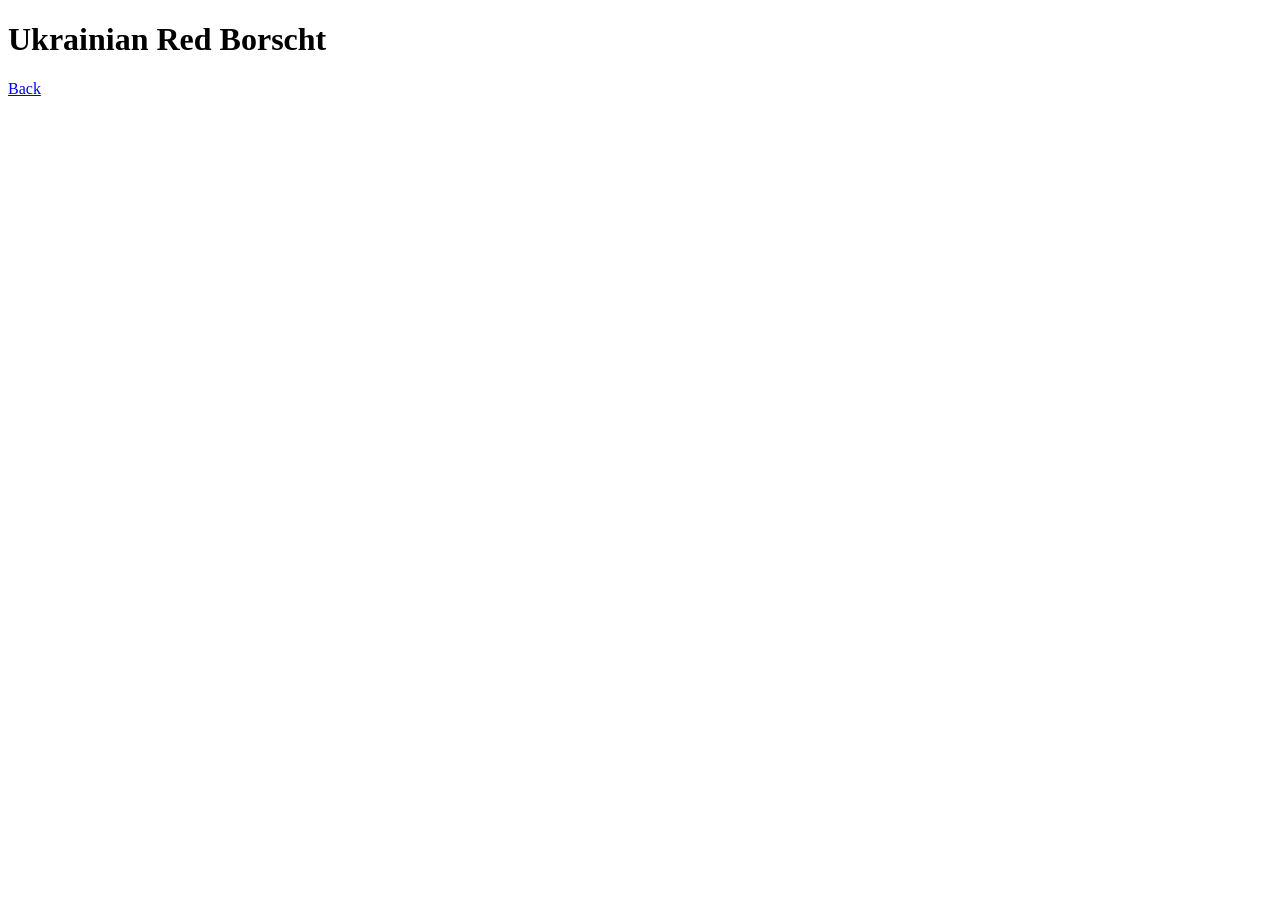
==== recipes/borscht.html @ a9ddd006 "Create a page borscht.html add hpref to page index.html" ====
<!DOCTYPE html>
<html lang="en">
<head>
    <meta charset="UTF-8">
    <meta name="viewport" content="width=<device-width>, initial-scale=1.0">
    <title>Document</title>
</head>
<body>
    <h1>Ukrainian Red Borscht</h1>
    <a href="../index.html">Back</a>
</body>
</html>
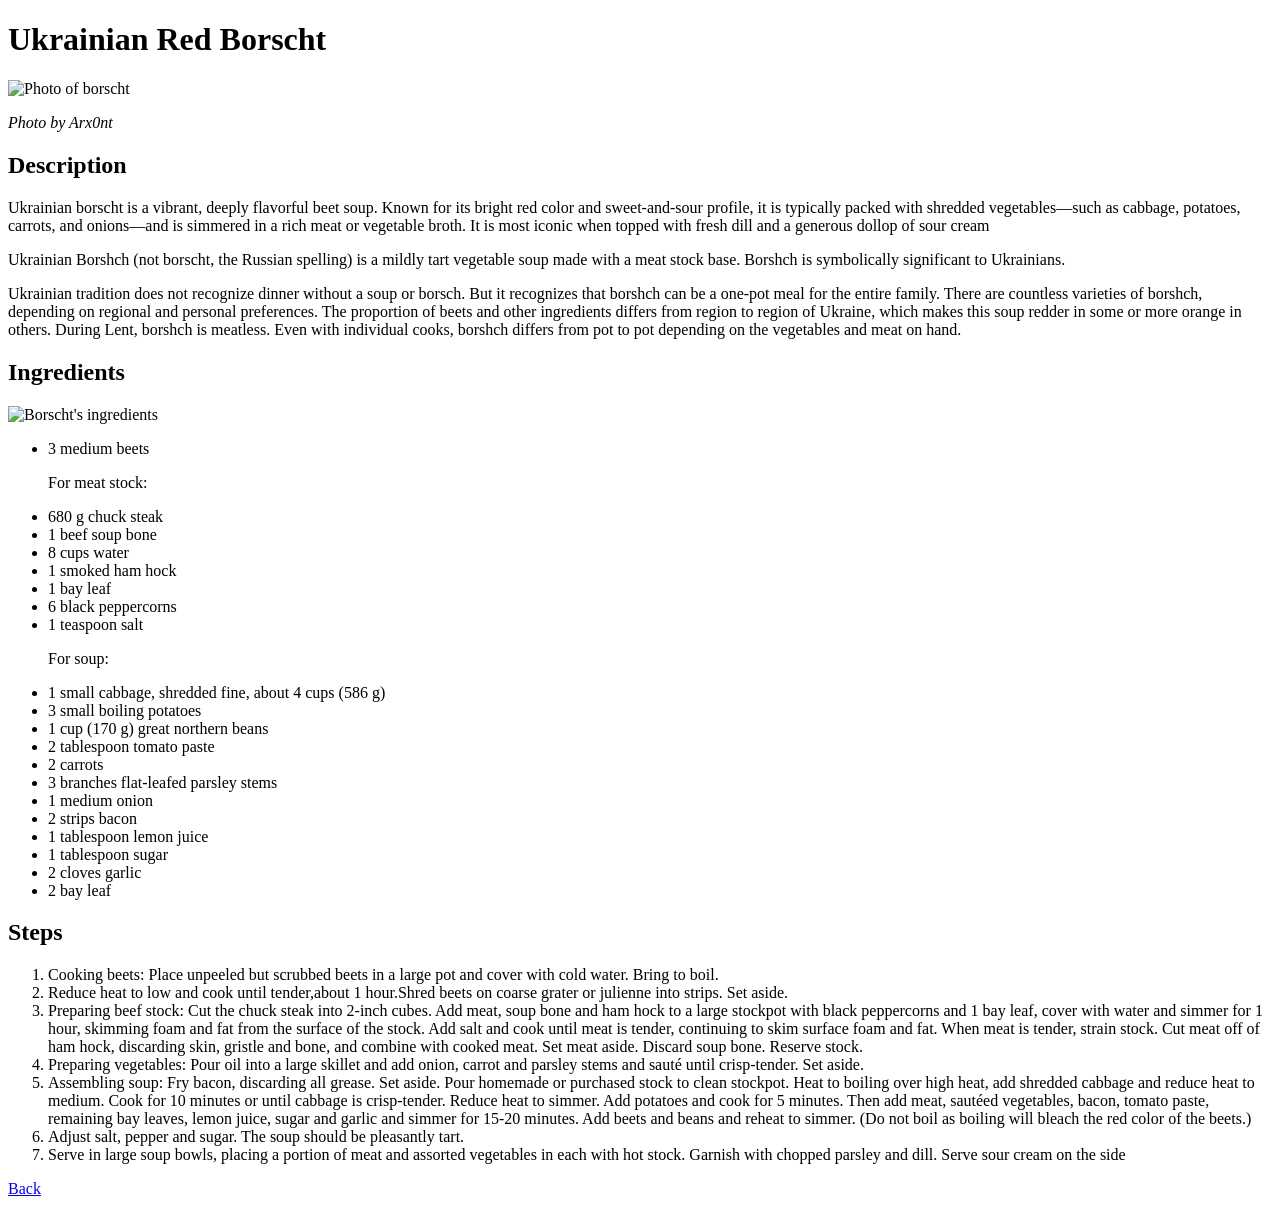
==== commit 407868bd: "Fill the page with content add images of the dish add description od dish add unordered list of ingr" ====
--- a/recipes/borscht.html
+++ b/recipes/borscht.html
@@ -3,10 +3,55 @@
 <head>
     <meta charset="UTF-8">
     <meta name="viewport" content="width=<device-width>, initial-scale=1.0">
-    <title>Document</title>
+    <title>Ukrainian Red Borscht</title>
 </head>
 <body>
     <h1>Ukrainian Red Borscht</h1>
+    <img src="../images/borscht.jpg" alt="Photo of borscht" height="310" width="400">
+    <p><em>Photo by Arx0nt</em></p>
+
+   <h2>Description</h2>
+
+   <p>Ukrainian borscht is a vibrant, deeply flavorful beet soup. Known for its bright red color and sweet-and-sour profile, it is typically packed with shredded vegetables—such as cabbage,   potatoes, carrots, and onions—and is simmered in a rich meat or vegetable broth. It is most  iconic when topped with fresh dill and a generous dollop of sour cream</p>
+   <p>Ukrainian Borshch (not borscht, the Russian spelling) is a mildly tart vegetable soup made  with a meat stock base.   Borshch is symbolically significant to Ukrainians.</p>
+    <p>Ukrainian tradition does not recognize dinner without a soup or borsch. But it recognizes that borshch can be a one-pot meal for the entire family.  There are countless varieties of borshch, depending on regional and personal preferences. The proportion of beets and other ingredients differs from region to region of Ukraine, which makes this soup redder in some or more orange in others. During Lent, borshch is meatless.  Even with individual cooks, borshch differs from pot to pot depending on the vegetables and meat on hand.</p>
+
+    <h2>Ingredients</h2>
+    <img src="../images/ingredients.jpg" alt="Borscht's ingredients" height="310" width="400">
+    <ul>
+        <li> 3 medium beets </li>
+        <p>For meat stock:</p>
+        <li>680 g chuck steak</li>
+        <li>1 beef soup bone</li>
+        <li>8 cups water</li>
+        <li>1 smoked ham hock</li>
+        <li>1 bay leaf</li>
+        <li>6 black peppercorns</li>
+        <li>1 teaspoon salt</li>
+        <p>For soup:</p>
+        <li>1 small cabbage, shredded fine, about 4 cups (586 g)</li>
+        <li>3 small boiling potatoes</li>
+        <li>1 cup (170 g) great northern beans</li>
+        <li>2 tablespoon tomato paste</li>
+        <li>2 carrots</li>
+        <li>3 branches flat-leafed parsley stems</li>
+        <li>1 medium onion</li>
+        <li>2 strips bacon</li>
+        <li>1 tablespoon lemon juice</li>
+        <li>1 tablespoon sugar</li>
+        <li>2 cloves garlic</li>
+        <li>2 bay leaf</li>
+    </ul>
+    <h2>Steps</h2>
+    <ol>
+        <li>Cooking beets: Place unpeeled but scrubbed beets in a large pot and cover with cold water. Bring to boil.</li>
+        <li>Reduce heat to low and cook until tender,about 1 hour.Shred beets on coarse grater or julienne into strips.  Set aside.</li>
+        <li>Preparing beef stock: Cut the chuck steak into 2-inch cubes.  Add meat, soup bone and ham hock to a large stockpot with black peppercorns and 1 bay leaf, cover with water and simmer for 1 hour, skimming foam and fat from the surface of the stock.  Add salt and cook until meat is tender, continuing to skim surface foam and fat.  When meat is tender, strain stock.  Cut meat off of ham hock, discarding skin, gristle and bone, and combine with cooked meat.  Set meat aside.  Discard soup bone.  Reserve stock.</li>
+        <li>Preparing vegetables:  Pour oil into a large skillet and add onion, carrot and parsley stems and sauté until crisp-tender.  Set aside.</li>
+        <li>Assembling soup:  Fry bacon, discarding all grease.  Set aside.  Pour homemade or purchased stock to clean stockpot.  Heat to boiling over high heat, add shredded cabbage and reduce heat to medium. Cook for 10 minutes or until cabbage is crisp-tender.  Reduce heat to simmer.  Add potatoes and cook for 5 minutes.  Then add meat, sautéed vegetables, bacon, tomato paste, remaining bay leaves, lemon juice, sugar and garlic and simmer for 15-20 minutes.  Add beets and beans and reheat to simmer. (Do not boil as boiling will bleach the red color of the beets.)</li>
+        <li>Adjust salt, pepper and sugar.  The soup should be pleasantly tart.</li>
+        <li>Serve in large soup bowls, placing a portion of meat and assorted vegetables in each with hot stock.  Garnish with chopped parsley and dill.  Serve sour cream on the side</li>
+    </ol>
     <a href="../index.html">Back</a>
 </body>
 </html>
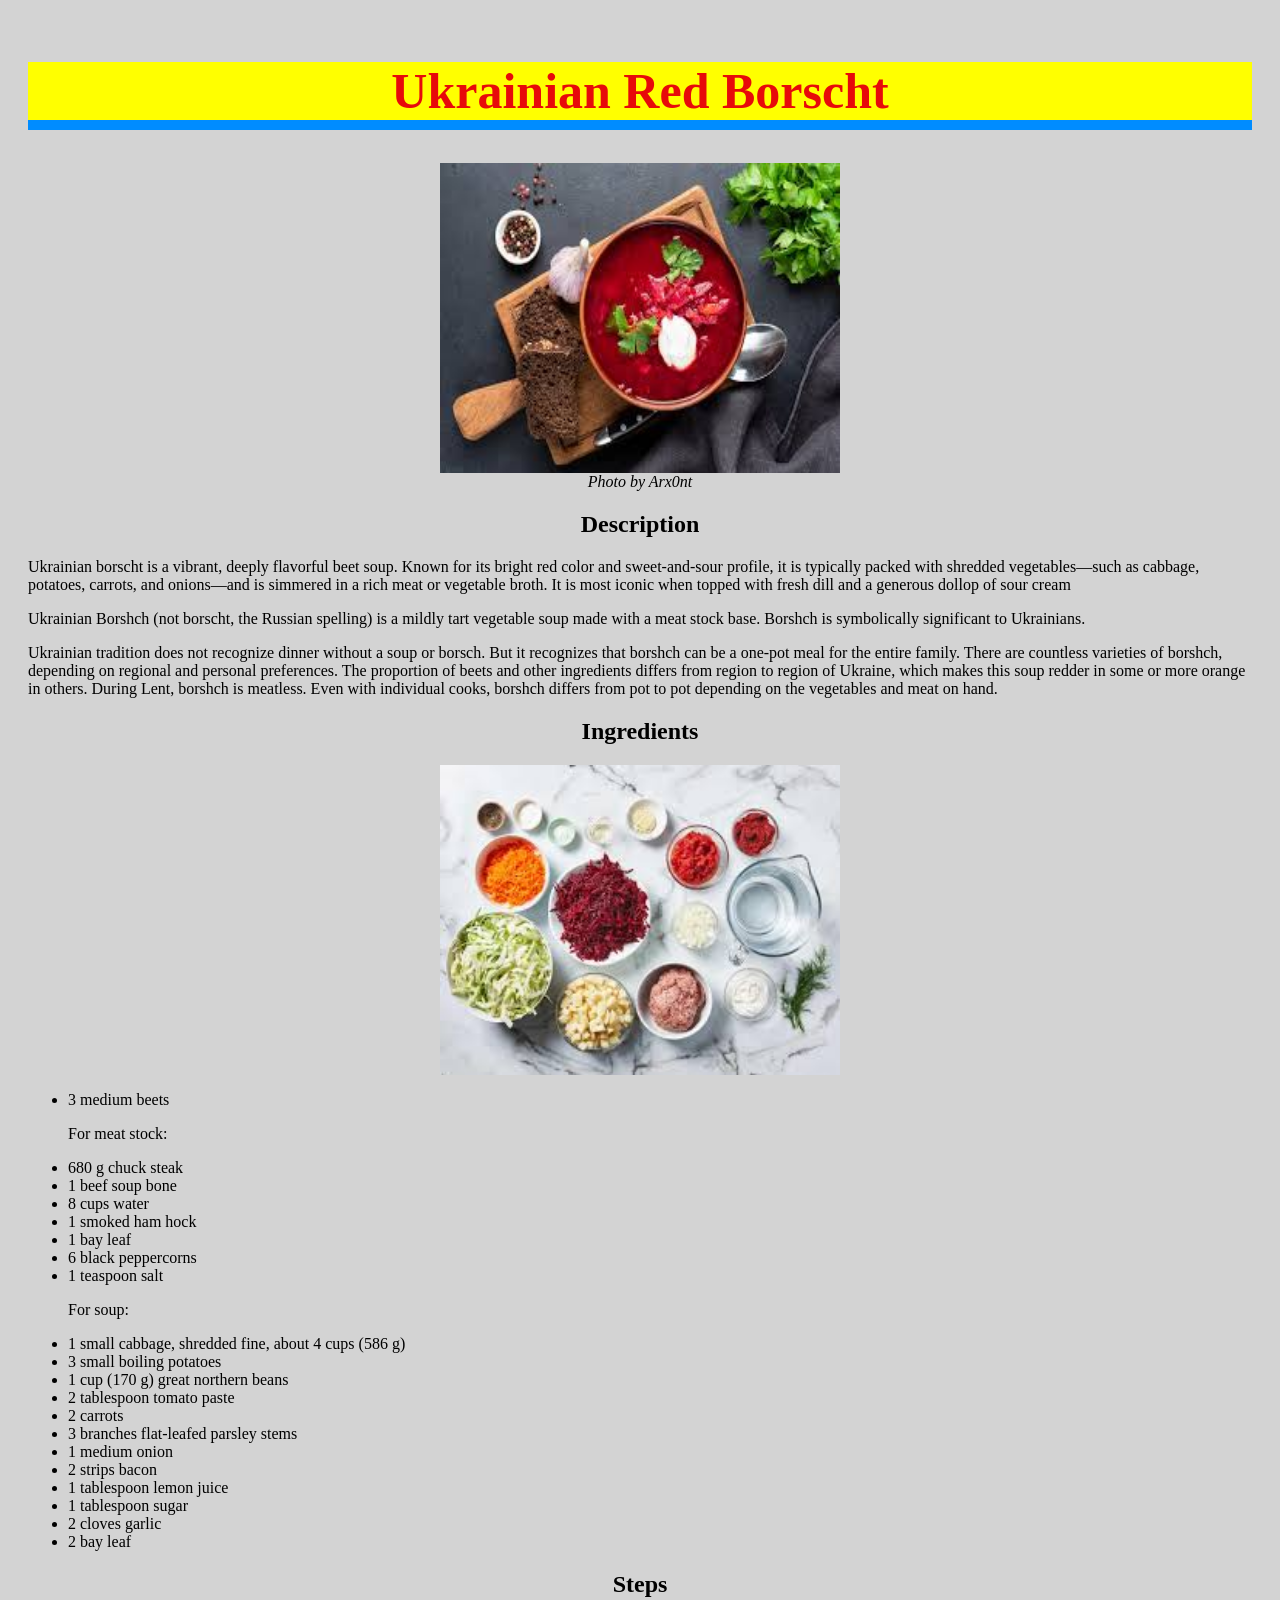
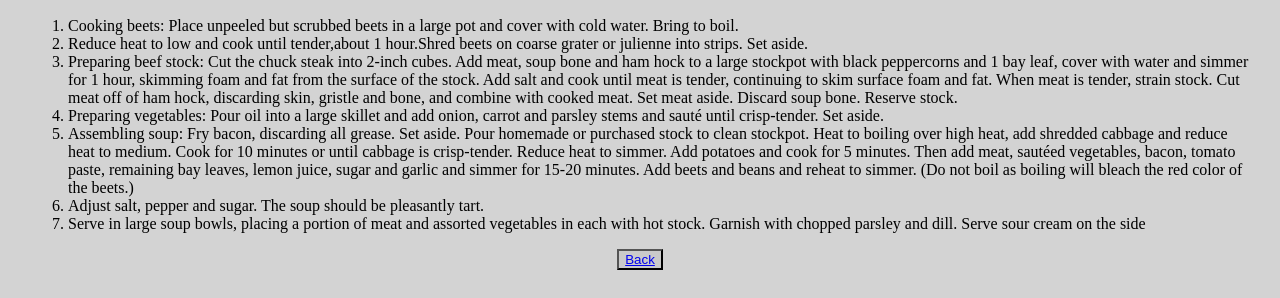
==== commit 28df7ec7: "recipes/borscht.html" ====
--- a/recipes/borscht.html
+++ b/recipes/borscht.html
@@ -2,13 +2,14 @@
 <html lang="en">
 <head>
     <meta charset="UTF-8">
-    <meta name="viewport" content="width=<device-width>, initial-scale=1.0">
+    <meta name="viewport" content="width=device-width>, initial-scale=1.0">
     <title>Ukrainian Red Borscht</title>
+    <link rel="stylesheet" href="../style.css">
 </head>
 <body>
-    <h1>Ukrainian Red Borscht</h1>
+    <h1 class="title">Ukrainian Red Borscht</h1>
     <img src="../images/borscht.jpg" alt="Photo of borscht" height="310" width="400">
-    <p><em>Photo by Arx0nt</em></p>
+   <div class="author"> <em>Photo by Arx0nt</em> </div>
 
    <h2>Description</h2>
 
@@ -52,6 +53,6 @@
         <li>Adjust salt, pepper and sugar.  The soup should be pleasantly tart.</li>
         <li>Serve in large soup bowls, placing a portion of meat and assorted vegetables in each with hot stock.  Garnish with chopped parsley and dill.  Serve sour cream on the side</li>
     </ol>
-    <a href="../index.html">Back</a>
+   <button> <a href="../index.html">Back</a></button>
 </body>
 </html>
--- a/style.css
+++ b/style.css
@@ -0,0 +1,37 @@
+
+body {
+      
+      font-family: Georgia, 'Times New Roman', Times, serif;
+      background: lightgray;
+      padding: 20px;
+}
+h1 {
+      text-align: center;
+}
+.title {
+    background: yellow;
+    border-bottom: 10px solid rgb(0, 140, 255);
+    font-size: 50px;
+    color: rgb(231, 10, 10);  
+}
+.list {
+    display: block;
+    background: pink;
+    margin: 20px;
+    text-align: center;
+    font-size: 20px;
+    border: 3px solid red;
+}
+img {
+    display: block;
+    margin: 0 auto;
+}
+.author,h2 {
+    text-align: center;
+}
+button {
+    display: block;
+    text-align: center;
+    background: rgb(202, 202, 202);
+    margin: 0 auto;
+}
